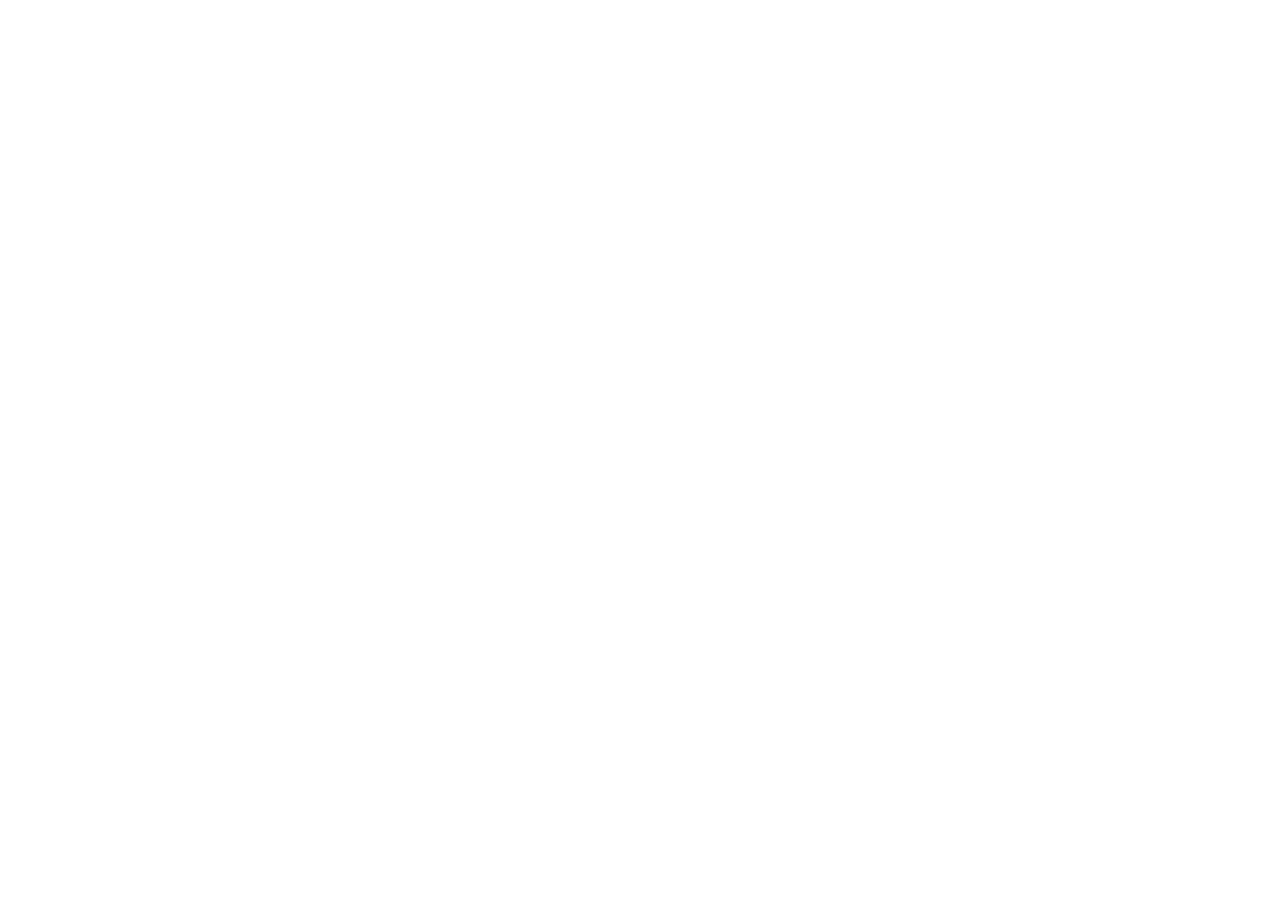
==== index.html @ 71eb3615 "Inicio" ====
<!DOCTYPE html>
<html lang="en">
<head>
    <meta charset="UTF-8">
    <meta name="viewport" content="width=device-width, initial-scale=1.0">
    <title>Document</title>
</head>
<body>
    
</body>
</html>
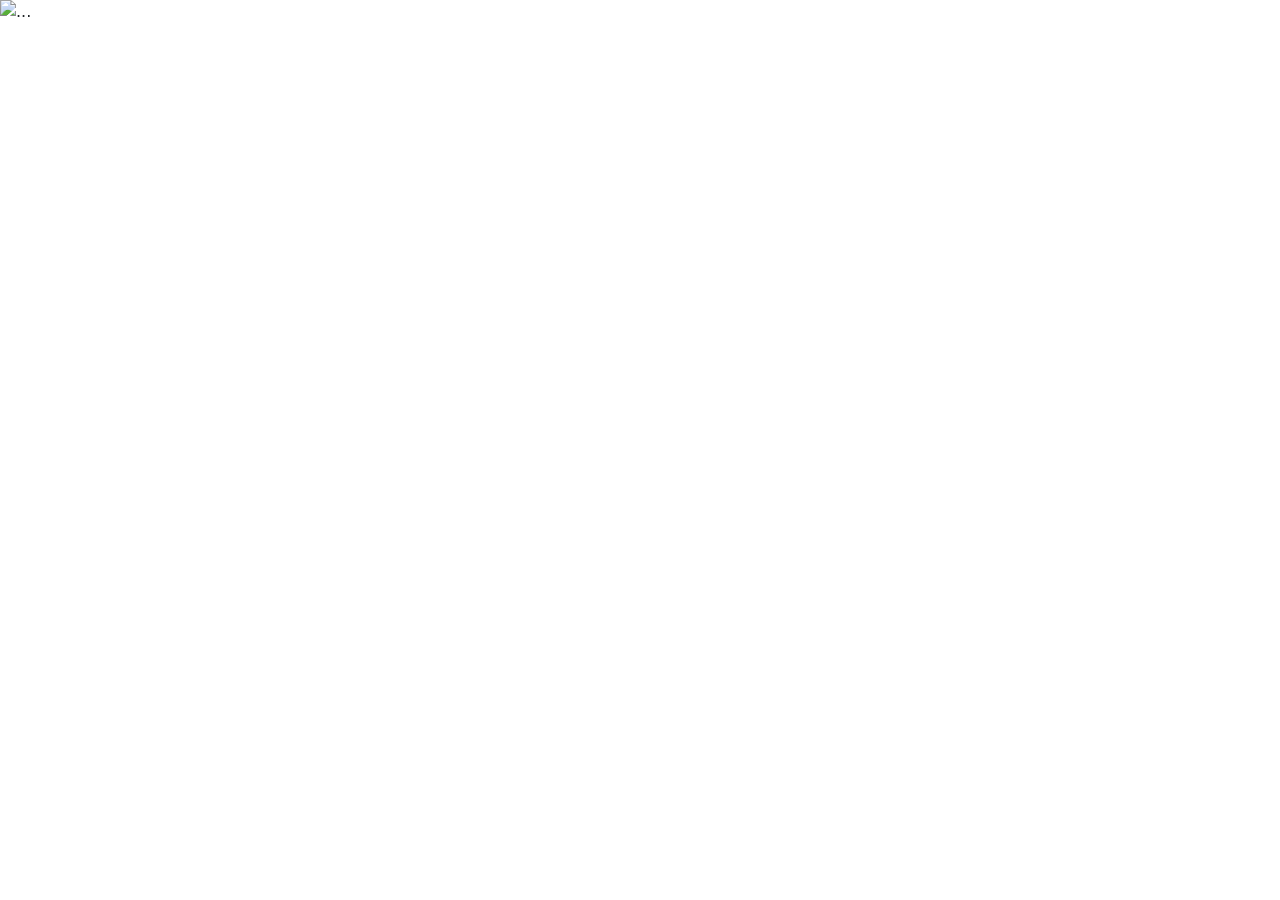
==== commit 4651b61e: "Inicio" ====
--- a/index.html
+++ b/index.html
@@ -1,11 +1,33 @@
-<!DOCTYPE html>
+<!doctype html>
 <html lang="en">
-<head>
-    <meta charset="UTF-8">
-    <meta name="viewport" content="width=device-width, initial-scale=1.0">
-    <title>Document</title>
-</head>
-<body>
-    
-</body>
+  <head>
+    <meta charset="utf-8">
+    <meta name="viewport" content="width=device-width, initial-scale=1">
+    <title>Inicio</title>
+    <link href="https://cdn.jsdelivr.net/npm/bootstrap@5.3.3/dist/css/bootstrap.min.css" rel="stylesheet" integrity="sha384-QWTKZyjpPEjISv5WaRU9OFeRpok6YctnYmDr5pNlyT2bRjXh0JMhjY6hW+ALEwIH" crossorigin="anonymous">
+  </head>
+  <body>
+    <div id="carouselExample" class="carousel slide">
+        <div class="carousel-inner">
+          <div class="carousel-item active">
+            <img src="https://www.lumilagro.com.ar/wp-content/uploads/2023/11/estudiantes-campeon-puesta.jpg" class="d-block w-30" alt="...">
+          </div>
+          <div class="carousel-item">
+            <img src="https://www.lumilagro.com.ar/wp-content/uploads/2024/01/750-tapapuesta-nuevo.jpg" class="d-block w-30" alt="...">
+          </div>
+          <div class="carousel-item">
+            <img src="https://www.lumilagro.com.ar/wp-content/uploads/2023/11/T0376HUR_huracan-tapapuesta.jpg" class="d-block w-30" alt="...">
+          </div>
+        </div>
+        <button class="carousel-control-prev" type="button" data-bs-target="#carouselExample" data-bs-slide="prev">
+          <span class="carousel-control-prev-icon" aria-hidden="true"></span>
+          <span class="visually-hidden">Previous</span>
+        </button>
+        <button class="carousel-control-next" type="button" data-bs-target="#carouselExample" data-bs-slide="next">
+          <span class="carousel-control-next-icon" aria-hidden="true"></span>
+          <span class="visually-hidden">Next</span>
+        </button>
+      </div>
+    <script src="https://cdn.jsdelivr.net/npm/bootstrap@5.3.3/dist/js/bootstrap.bundle.min.js" integrity="sha384-YvpcrYf0tY3lHB60NNkmXc5s9fDVZLESaAA55NDzOxhy9GkcIdslK1eN7N6jIeHz" crossorigin="anonymous"></script>
+  </body>
 </html>